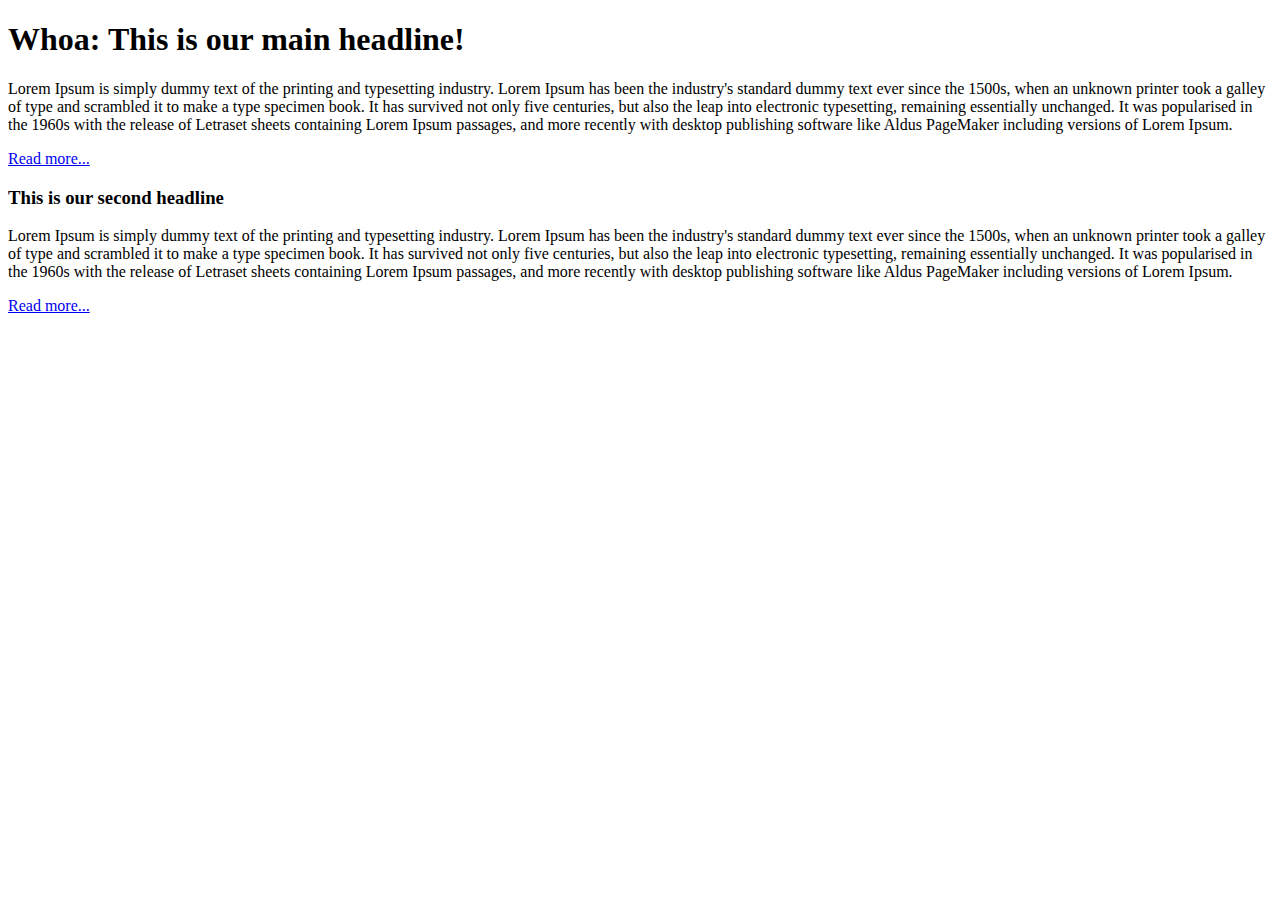
==== unit_1/index.html @ 1277cc4c "syncing my new repository!" ====
<!DOCTYPE html>
<html>

<head><title>News Bulletin</title> 
<link rel="stylesheet" type="text/css" href="css/main.css">
</head>

<body>
<h1>Whoa: This is our main headline!</h1>
<p>Lorem Ipsum is simply dummy text of the printing and typesetting industry. Lorem Ipsum has been the industry's standard dummy text ever since the 1500s, when an unknown printer took a galley of type and scrambled it to make a type specimen book. It has survived not only five centuries, but also the leap into electronic typesetting, remaining essentially unchanged. It was popularised in the 1960s with the release of Letraset sheets containing Lorem Ipsum passages, and more recently with desktop publishing software like Aldus PageMaker including versions of Lorem Ipsum.</p>

<a href="#">Read more...</a>


<h3>This is our second headline</h3>
<p>Lorem Ipsum is simply dummy text of the printing and typesetting industry. Lorem Ipsum has been the industry's standard dummy text ever since the 1500s, when an unknown printer took a galley of type and scrambled it to make a type specimen book. It has survived not only five centuries, but also the leap into electronic typesetting, remaining essentially unchanged. It was popularised in the 1960s with the release of Letraset sheets containing Lorem Ipsum passages, and more recently with desktop publishing software like Aldus PageMaker including versions of Lorem Ipsum.</p>

<a href="#">Read more...</a>


</body>

</html>
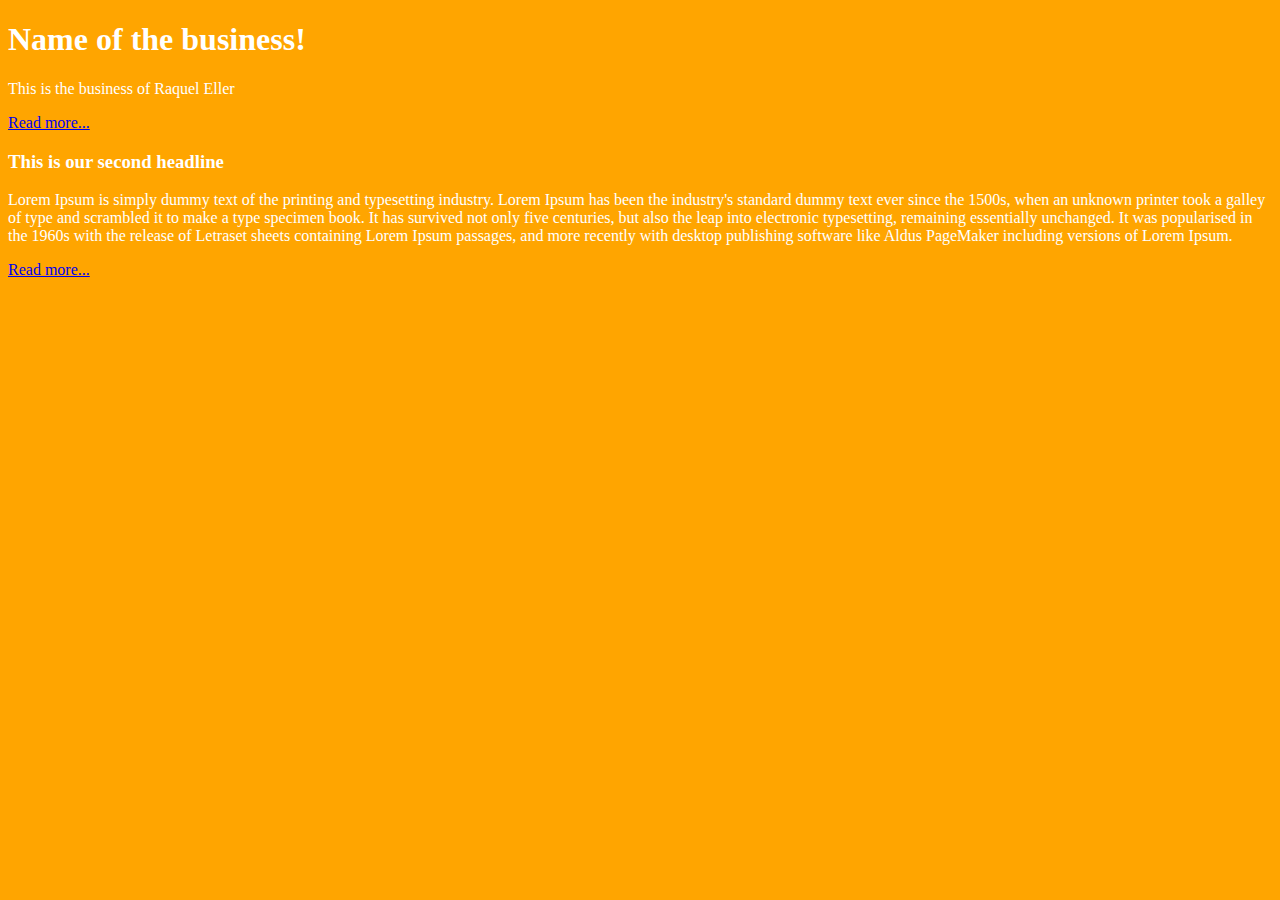
==== commit 7992d4d7: "syncing my new repository!" ====
--- a/unit_1/index.html
+++ b/unit_1/index.html
@@ -1,13 +1,13 @@
 <!DOCTYPE html>
 <html>
 
-<head><title>News Bulletin</title> 
-<link rel="stylesheet" type="text/css" href="css/main.css">
+<head><title>Name of the business</title> 
+<link rel="stylesheet" type="text/css" href="css/style.css">
 </head>
 
 <body>
-<h1>Whoa: This is our main headline!</h1>
-<p>Lorem Ipsum is simply dummy text of the printing and typesetting industry. Lorem Ipsum has been the industry's standard dummy text ever since the 1500s, when an unknown printer took a galley of type and scrambled it to make a type specimen book. It has survived not only five centuries, but also the leap into electronic typesetting, remaining essentially unchanged. It was popularised in the 1960s with the release of Letraset sheets containing Lorem Ipsum passages, and more recently with desktop publishing software like Aldus PageMaker including versions of Lorem Ipsum.</p>
+<h1>Name of the business!</h1>
+<p>This is the business of Raquel Eller</p>
 
 <a href="#">Read more...</a>
 
--- a/unit_1/css/style.css
+++ b/unit_1/css/style.css
@@ -0,0 +1,7 @@
+body {
+background-color: orange;
+}
+
+h1, h3, p {
+color: white;
+}